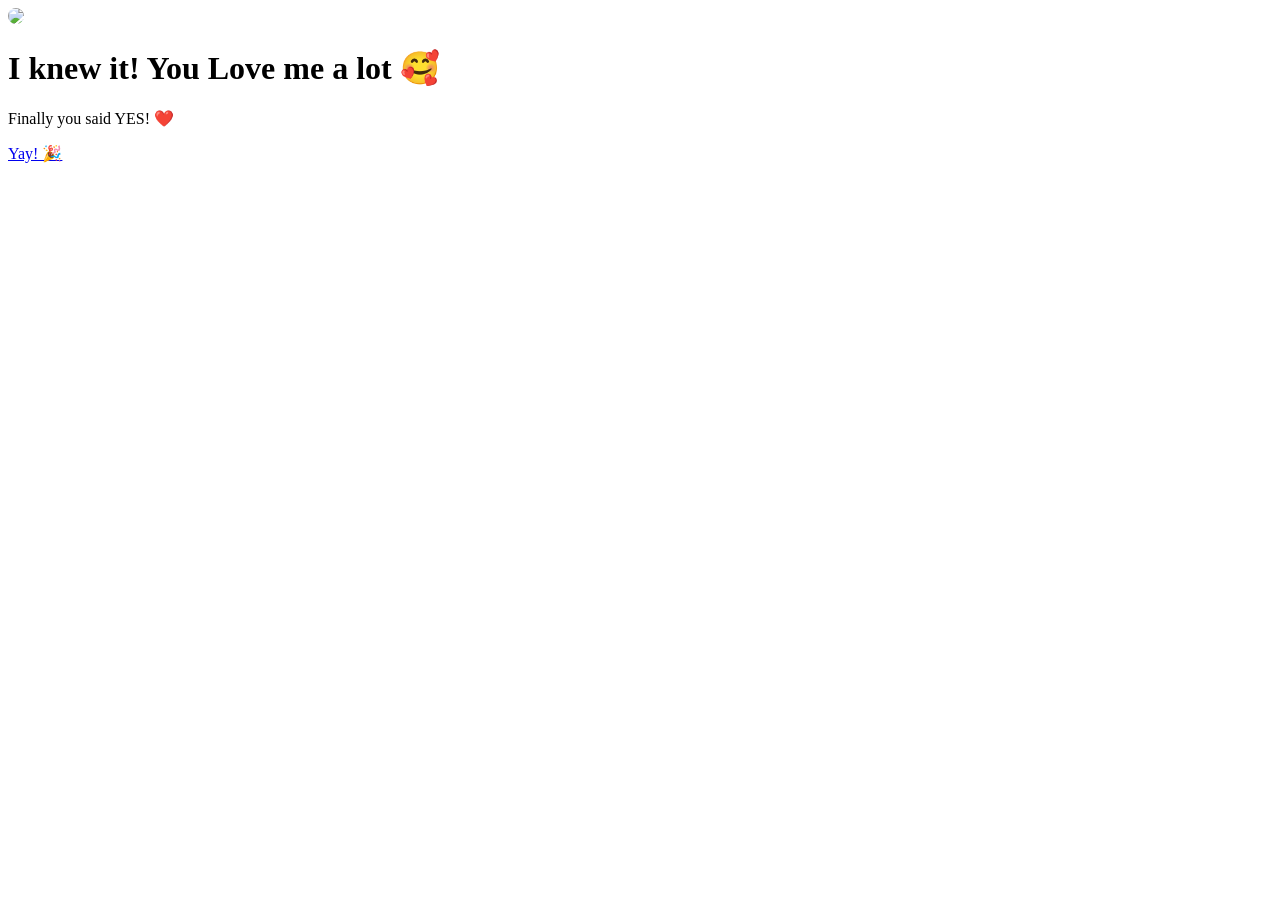
==== yes.html @ ccfcb05a "Add yes.html for success message display" ====
<!DOCTYPE html>
<html lang="en">
<head>
    <meta charset="UTF-8">
    <meta name="viewport" content="width=device-width, initial-scale=1.0">
    <title>Success!</title>
    <link rel="stylesheet" href="./style.css">
</head>
<body>
    <div class="container">
        <img src="https://media.tenor.com/9v8SclHwBCAAAAAM/peach-goma-love.gif" style="width:100%; border-radius:15px;">
        
        <h1>I knew it! You Love me a lot 🥰</h1>
        <p>Finally you said YES! ❤️</p>
        
        <div class="btn">
            <a href="index.html" id="yesBtn">Yay! 🎉</a>
        </div>
    </div>
</body>
</html>
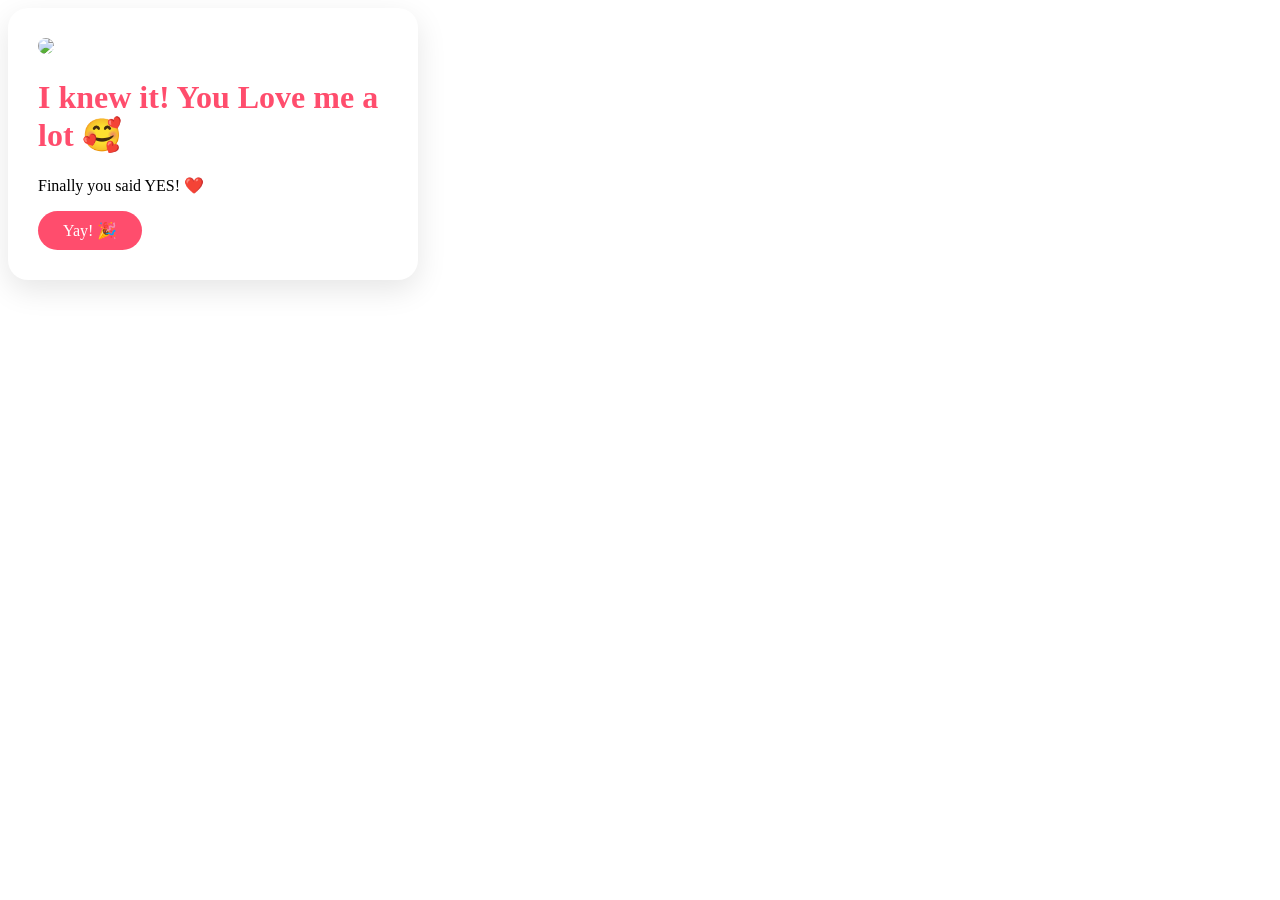
==== commit b1941f0c: "Update yes.html" ====
--- a/yes.html
+++ b/yes.html
@@ -4,8 +4,7 @@
     <meta charset="UTF-8">
     <meta name="viewport" content="width=device-width, initial-scale=1.0">
     <title>Success!</title>
-    <link rel="stylesheet" href="./style.css">
-</head>
+    <link rel="stylesheet" href="./style.css"> </head>
 <body>
     <div class="container">
         <img src="https://media.tenor.com/9v8SclHwBCAAAAAM/peach-goma-love.gif" style="width:100%; border-radius:15px;">
--- a/style.css
+++ b/style.css
@@ -0,0 +1,96 @@
+<!DOCTYPE html>
+<html lang="en">
+<head>
+    <meta charset="UTF-8">
+    <meta name="viewport" content="width=device-width, initial-scale=1.0">
+    <title>Proposed Her</title>
+    <link rel="stylesheet" href="./style.css">
+    <style>
+    /* এই কোডটি style.css ফাইলে বসান */
+body {
+    margin: 0;
+    padding: 0;
+    display: flex;
+    justify-content: center;
+    align-items: center;
+    height: 100vh;
+    background-color: #ffeef2; /* এই লাইনটিই ব্যাকগ্রাউন্ড গোলাপি করবে */
+    font-family: 'Arial', sans-serif;
+    text-align: center;
+}
+
+.container {
+    background: white;
+    padding: 30px;
+    border-radius: 20px;
+    box-shadow: 0 10px 30px rgba(0, 0, 0, 0.1);
+    max-width: 350px;
+    width: 90%;
+}
+
+h1 {
+    color: #ff4d6d;
+}
+
+#yesBtn {
+    background-color: #ff4d6d;
+    color: white;
+    text-decoration: none;
+    padding: 10px 25px;
+    border-radius: 20px;
+    display: inline-block;
+}
+
+        #noBtn { transition: all 0.2s ease; position: relative; }
+    </style>
+</head>
+<body>
+    <div class="container">
+        <div id="gifContainer">
+            <img src="https://media.tenor.com/7S_9VlWz1l7kAAAAM/panda-cry.gif" style="width:100%; border-radius:15px;">
+        </div>
+        <h1 id="question">Do you love me? 🤗</h1>
+        <p id="message">nvn is all yours</p>
+        <div class="btn">
+            <a href="yes.html" id="yesBtn">Yes</a>
+            <a href="#" id="noBtn">No</a>
+        </div>
+    </div>
+
+    <script>
+        const noBtn = document.getElementById('noBtn');
+        const question = document.getElementById('question');
+        const message = document.getElementById('message');
+        const gifContainer = document.getElementById('gifContainer');
+        let clickCount = 0;
+
+        const contents = [
+            { q: "Please think again! 🙄", m: "Itni jaldi na matt bolo 🥺", gif: "https://media.tenor.com/y296_9ZRfSgAAAAM/sad-cute.gif" },
+            { q: "Ek aur baar soch lo! 😫", m: "Kyu aisa kar rahi ho? Pls maan jao 💔", gif: "https://media.tenor.com/T0_6_fF6v8UAAAAM/cute-cry-sad.gif" },
+            { q: "Beautiful pls maan jao na! 😭", m: "Bohut galat baat hai yaar 🙇‍♂️", gif: "https://media.tenor.com/9v8SclHwBCAAAAAM/peach-goma-love.gif" }
+        ];
+
+        noBtn.addEventListener('click', (e) => {
+            if (clickCount < 3) {
+                e.preventDefault();
+                question.innerText = contents[clickCount].q;
+                message.innerText = contents[clickCount].m;
+                gifContainer.innerHTML = `<img src="${contents[clickCount].gif}" style="width:100%; border-radius:15px;">`;
+                clickCount++;
+            }
+        });
+
+        function moveButton() {
+            if (clickCount >= 3) {
+                const x = Math.random() * (window.innerWidth - noBtn.offsetWidth);
+                const y = Math.random() * (window.innerHeight - noBtn.offsetHeight);
+                noBtn.style.position = 'fixed';
+                noBtn.style.left = x + 'px';
+                noBtn.style.top = y + 'px';
+            }
+        }
+        noBtn.addEventListener('mouseover', moveButton);
+        noBtn.addEventListener('touchstart', (e) => { if(clickCount >= 3) { e.preventDefault(); moveButton(); } });
+    </script>
+</body>
+</html>
